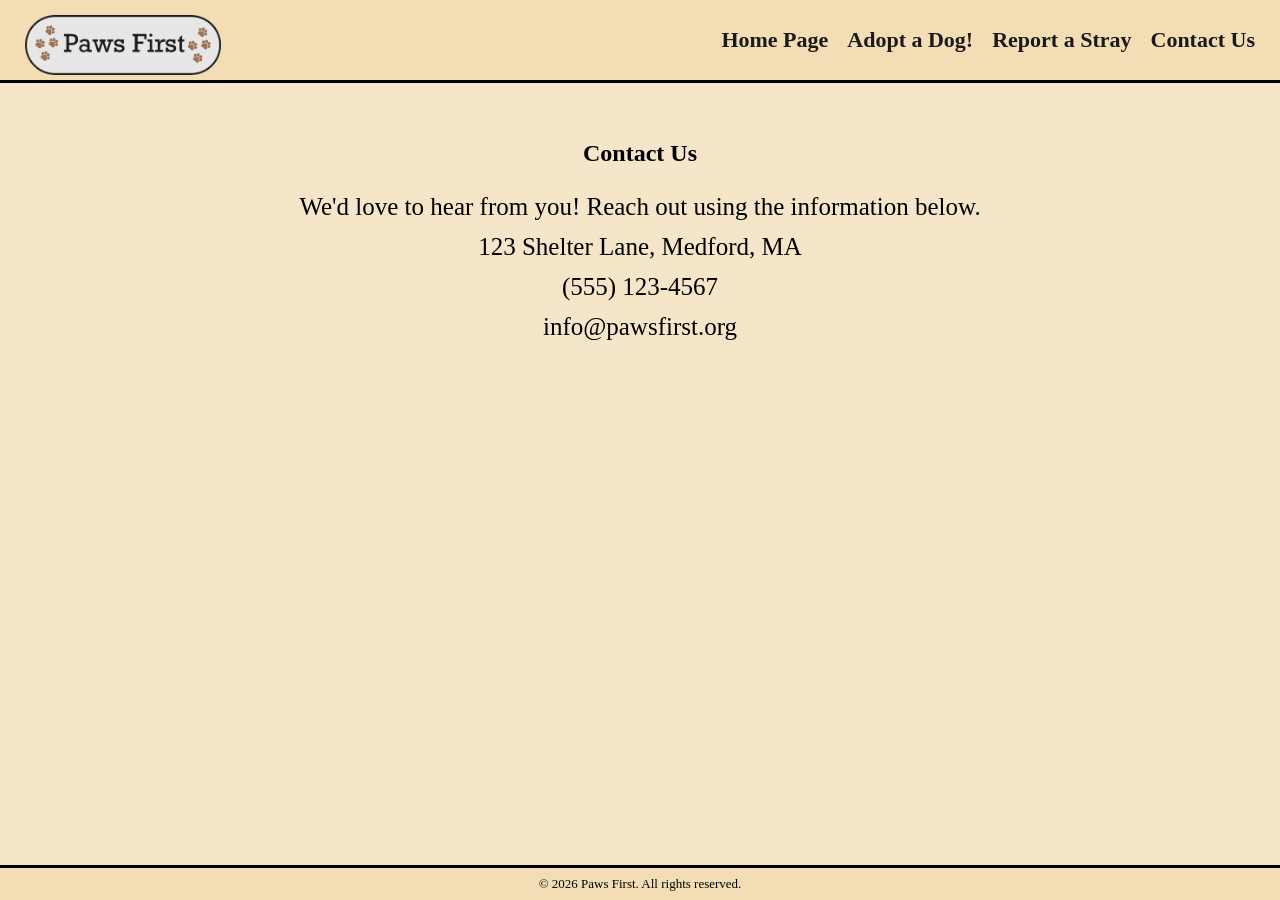
==== contact.html @ bc1ebc23 "Initial commit" ====
<!DOCTYPE html>
<html>
<head>
  <meta charset="UTF-8">
  <meta name="viewport" content="width=device-width, initial-scale=1.0">
  <title>Paws First - Contact</title>
  <link rel="stylesheet" href="styles.css">
</head>
<body>

  <header class="site-header">
    <img src="images/logo.png" class="logo">
    <nav class="site-nav">
      <ul>
        <li><a href="index.html">Home Page</a></li>
        <li><a href="adoptable-dogs.html">Adopt a Dog!</a></li>
        <li><a href="report-stray.html">Report a Stray</a></li>
        <li><a href="contact.html">Contact Us</a></li>
      </ul>
    </nav>
  </header>

  <section class="intro">
    <h1 style="text-align: center">Contact Us</h1>
    <p style="text-align: center">We'd love to hear from you! Reach out using the information below.</p>
    <p style="text-align: center">123 Shelter Lane, Medford, MA<br>(555) 123-4567<br>info@pawsfirst.org</p>
  </section>

  <footer class="site-footer">
    <p>&copy; 2026 Paws First. All rights reserved.</p>
  </footer>

</body>
</html>
---- styles.css ----
.site-header {
  position: fixed;
  top: 0;
  left: 0;
  right: 0;
  background-color: #f3ddb5;
  border-bottom: 3px solid #000;
  padding: 15px 25px 5px 25px;
  overflow: hidden;
}

.logo {
  float: left;
  height: 60px;
}

.site-nav {
  float: right;
}

.site-nav ul {
  list-style-type: none;
  margin: 0;
  padding: 0;
}

.site-nav li {
  display: inline-block;
  margin-left: 5px;
}

.site-nav a {
  text-decoration: none;
  color: #1a1a1a;
  font-family: Georgia, 'Times New Roman', serif;
  font-weight: bold;
  font-size: 22px;
  margin-left: 10px;
  line-height: 50px;
}

.site-nav a:hover {
  color: #025bf6;
}

body {
  margin: 0;
  padding-top: 100px;
  background-color: #f5e6ca;

}

.hero {
  padding: 40px;
  overflow: hidden;
}

.hero-text {
  float: left;
  width: 50%;
  box-sizing: border-box;
  padding-right: 30px;
  text-align: center;
}

.hero-image {
  float: right;
  width: 50%;
  border-radius: 12px;
}

.hero-text h1 {
  font-family: Georgia, 'Times New Roman', serif;
  font-size: 60px;
}

.hero-text p {
  font-size: 25px;
  line-height: 1.5;
  margin-bottom: 30px;
}

.btn {
  display: inline-block;
  text-decoration: none;
  font-family: Georgia, 'Times New Roman', serif;
  font-weight: bold;
  font-size: 25px;
  padding: 12px 24px;
  border-radius: 30px;
  margin-right: 10px;
}

.btn-primary {
  background-color: #1a1a1a;
  color: #fff;
}

.btn-primary:hover {
  background-color: #025bf6;
}

.btn-secondary {
  background-color: #fff;
  color: #1a1a1a;
  border: 2px solid #1a1a1a;
}

.btn-secondary:hover {
  border-color: #025bf6;
  color: #025bf6;
}

.intro, .meet-dogs, .impact-stat {
  padding: 20px 60px;
}

.intro p {
  font-size: 25px;
  line-height: 1.6;
  max-width: 1200px;
  margin: 0 auto;
  text-align: center;
}

.meet-dogs h2 {
  font-family: Georgia, 'Times New Roman', serif;
  font-size: 58px;
  text-align: center;
  margin-bottom: 30px;
}

.dog-cards {
  text-align: center;
}

.dog-card {
  display: inline-block;
  margin: 0 0px 20px 20px;
  vertical-align: top;
}

.dog-card img {
  height: 380px;
  width: 380px;
  object-fit: cover;
  border-radius: 8px;
}

.dog-card p {
  font-family: Georgia, 'Times New Roman', serif;
  font-weight: bold;
  font-size: 18px;
  margin-top: 10px;
} 

.see-all-link:hover {
  color: #025bf6;
}

.impact-stat {
  text-align: center;
  font-family: Georgia, 'Times New Roman', serif;
  font-size: 40px;
  font-weight: bold;
  margin: 0;
}

.site-footer {
  position: fixed;
  bottom: 0;
  left: 0;
  right: 0;
  border-top: 3px solid #000;
  background-color: #f3ddb5;
  text-align: center;
  padding: 8px;
}

.site-footer p {
  margin: 0;
  font-size: 13px;
}

body.has-footer {
  padding-bottom: 80px;
}
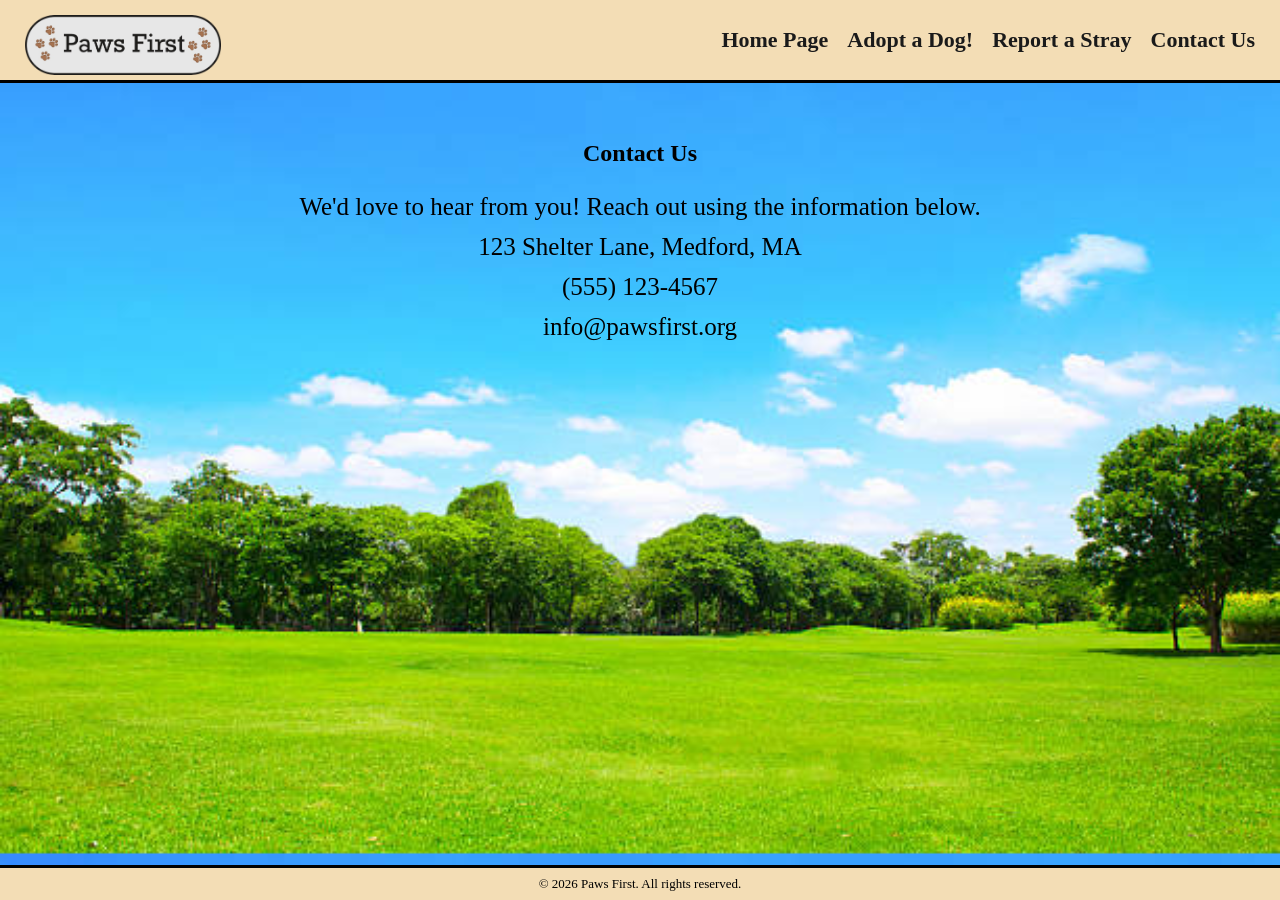
==== commit 40c201a1: "background on contact page" ====
--- a/contact.html
+++ b/contact.html
@@ -6,7 +6,7 @@
   <title>Paws First - Contact</title>
   <link rel="stylesheet" href="styles.css">
 </head>
-<body>
+<body class="has-footer contact-bg">
 
   <header class="site-header">
     <img src="images/logo.png" class="logo">
--- a/styles.css
+++ b/styles.css
@@ -184,4 +184,8 @@
 
 body.has-footer {
   padding-bottom: 80px;
+}
+.contact-bg {
+  background-image: url("images/background.png");
+  background-size: cover;
 }
